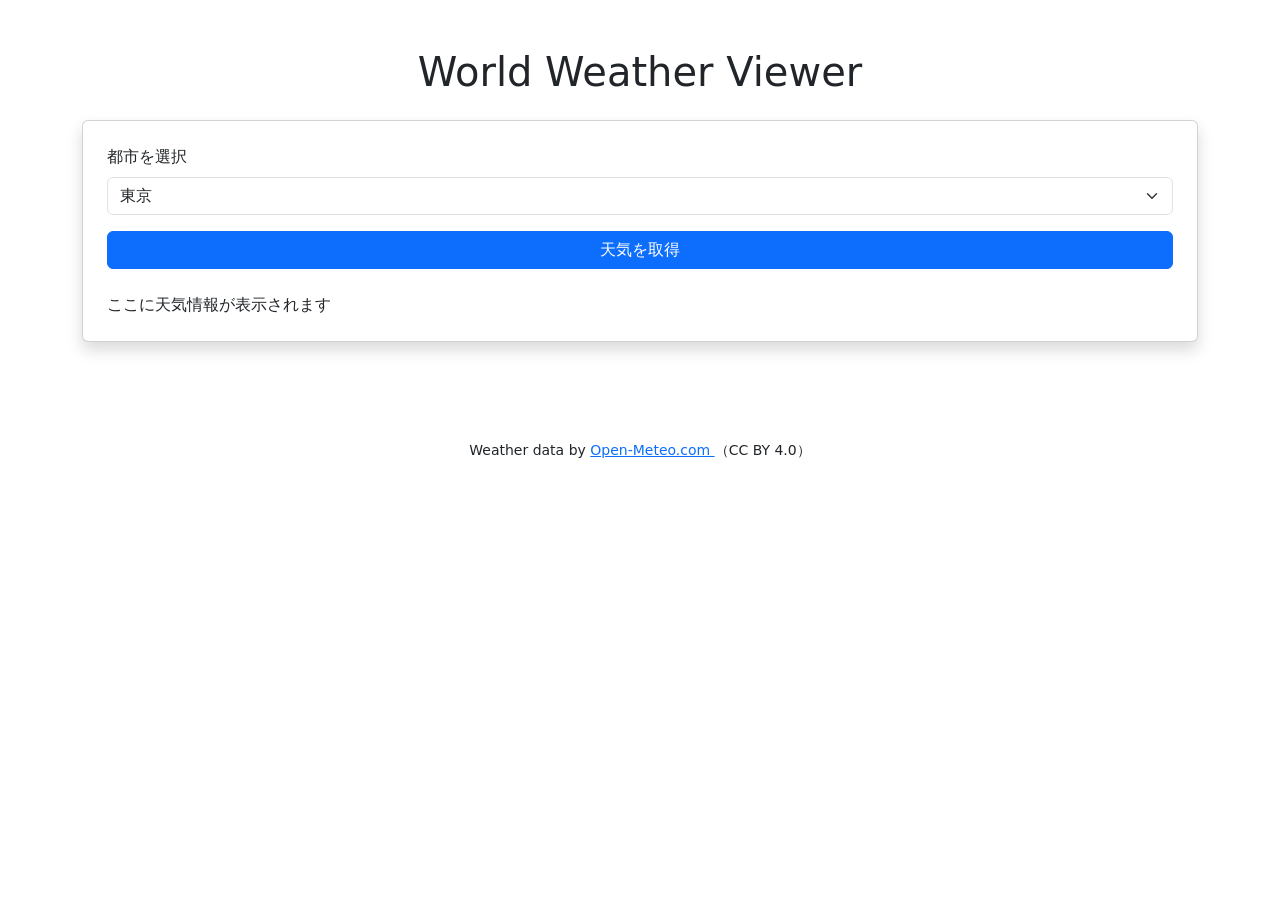
==== index.html @ a2a08f35 "Add files via upload" ====
<!DOCTYPE html>

<html lang="ja">

<head>
    <meta charset="UTF-8">
    <meta name="viewport" content="width=device-width, initial-scale=1.0">
    <title>Weather Viewer</title>

    <!-- Bootstrap -->

    <link
        href="https://cdn.jsdelivr.net/npm/bootstrap@5.3.3/dist/css/bootstrap.min.css"
        rel="stylesheet"
    >
    <link rel="stylesheet" href="style.css">

</head>

<body>

<div class="container py-5">

    <h1 class="text-center mb-4">World Weather Viewer</h1>

    <div class="card p-4 shadow">

        <div class="mb-3">

            <label class="form-label">都市を選択</label>

            <select id="citySelect" class="form-select">
                <option value="tokyo">東京</option>
                <option value="london">ロンドン</option>
                <option value="newyork">ニューヨーク</option>
                <option value="paris">パリ</option>
            </select>
        
        </div>

        <button id="weatherBtn" class="btn btn-primary">
            天気を取得
        </button>

        <div id="result" class="mt-4">
            ここに天気情報が表示されます
        </div>
    
    </div>
</div>

<footer class="text-center mt-5 mb-3">

    <small>
        Weather data by
        <a href="https://open-meteo.com/" target="_blank">
            Open-Meteo.com
        </a>
        （CC BY 4.0）
    </small>
</footer>

<!-- ESモジュールとして読み込む -->
<script type="module" src="./js/main.js"></script>

</body>

</html>
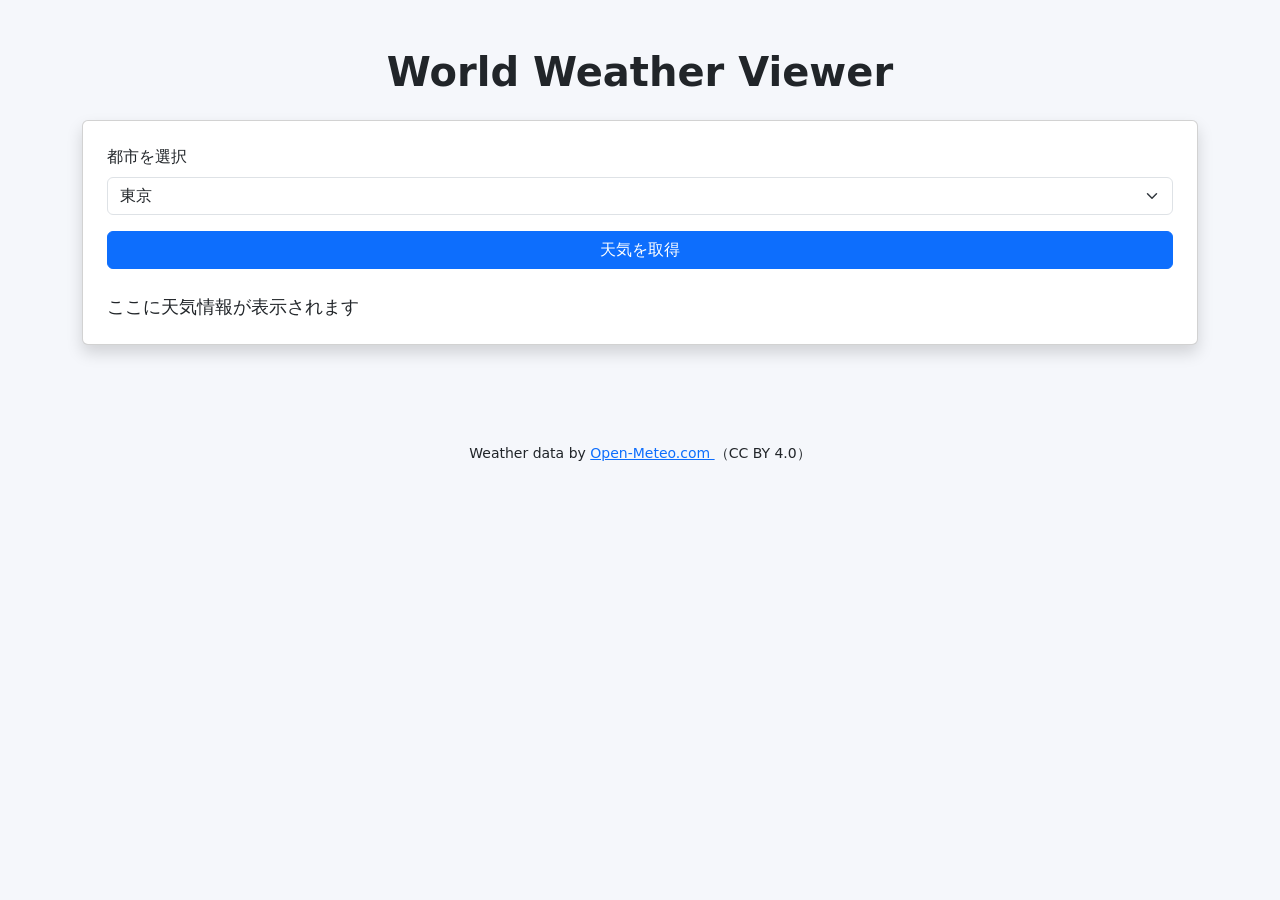
==== commit 9a8e0893: "Update index.html" ====
--- a/index.html
+++ b/index.html
@@ -65,4 +65,4 @@
 
 </body>
 
-</html>+</html>
--- a/style.css
+++ b/style.css
@@ -0,0 +1,17 @@
+body{
+
+    background-color: #f5f7fb;
+
+}
+
+h1{
+
+    font-weight: bold;
+
+}
+
+#result{
+
+    font-size: 18px;
+
+}
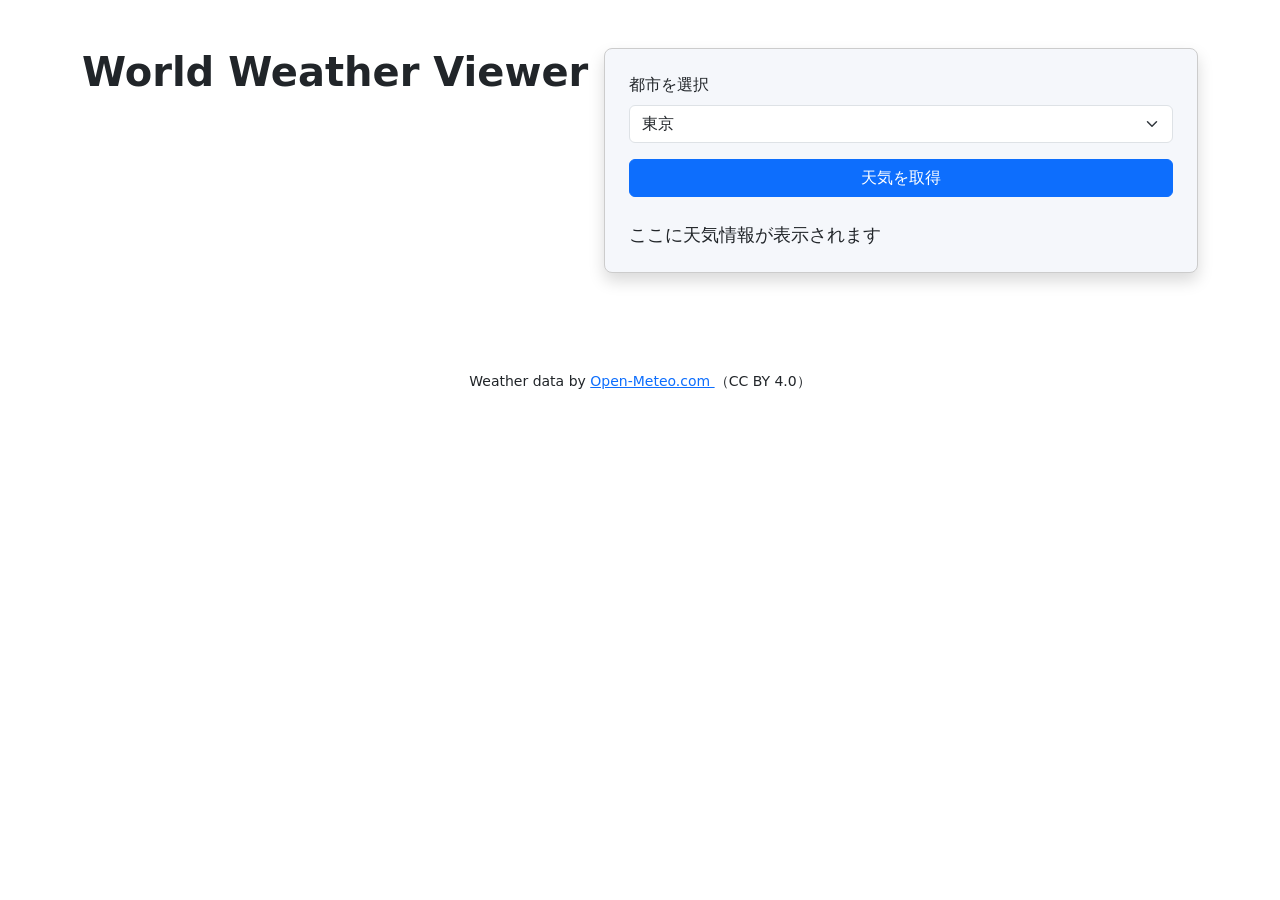
==== commit f25706ae: "Update index.html" ====
--- a/index.html
+++ b/index.html
@@ -8,7 +8,7 @@
     <title>Weather Viewer</title>
 
     <!-- Bootstrap -->
-
+    
     <link
         href="https://cdn.jsdelivr.net/npm/bootstrap@5.3.3/dist/css/bootstrap.min.css"
         rel="stylesheet"
--- a/style.css
+++ b/style.css
@@ -1,7 +1,22 @@
 body{
-
-    background-color: #f5f7fb;
-
+    .container {
+      display: flex;
+      gap: 1rem;
+    }
+    .card {
+      flex: 1;             /* 幅を均等に分け合う */
+      padding: 1rem;
+      border: 1px solid #ccc;
+      border-radius: 8px;
+      box-sizing: border-box;
+      background-color: #f5f7fb;
+    }
+    
+    /* 狭い画面（600px以下）：縦1カラムに切り替え */
+    @media (max-width: 600px) {
+      .container {
+        flex-direction: column;
+      }
 }
 
 h1{
@@ -14,4 +29,4 @@
 
     font-size: 18px;
 
-}+}
